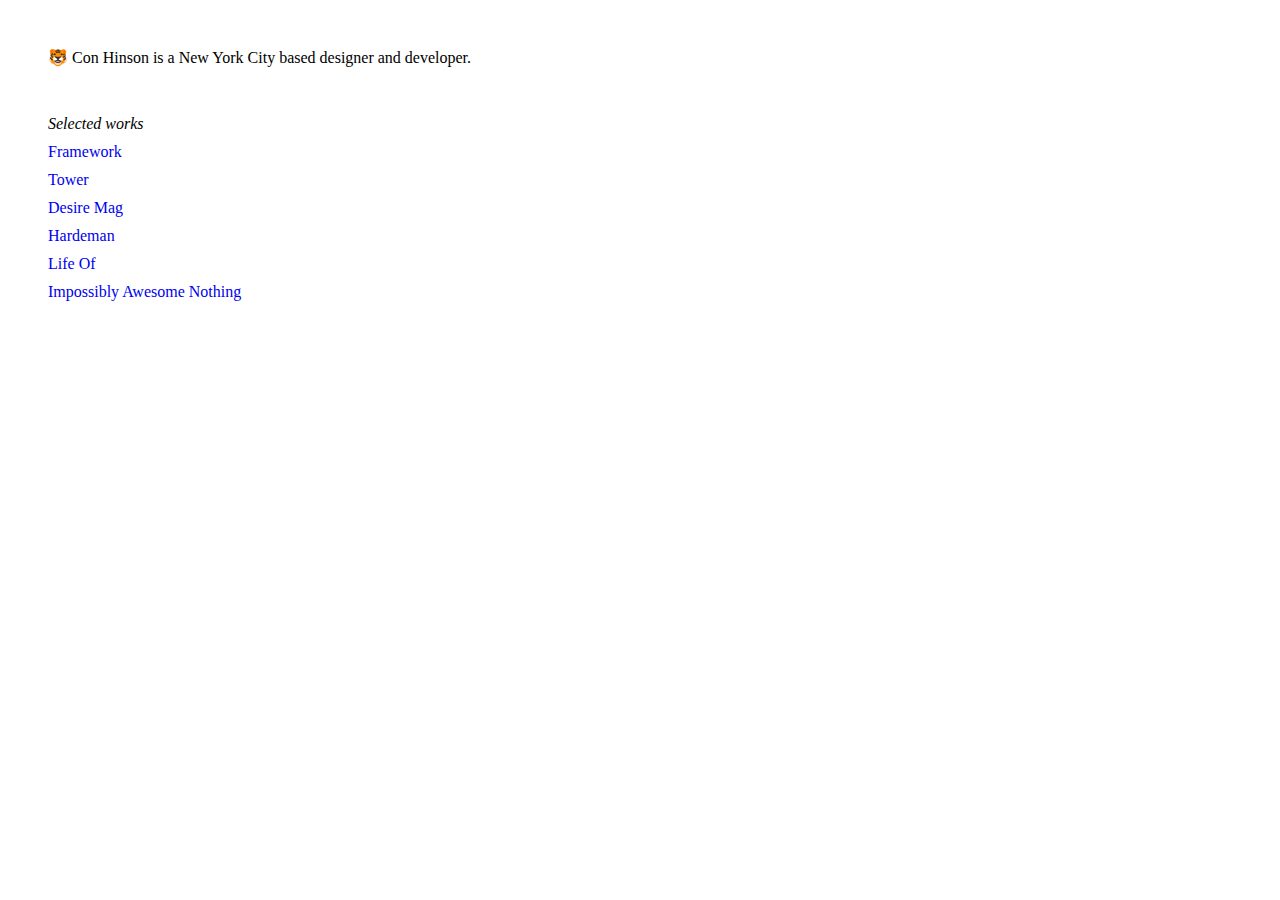
==== index.html @ 10f0d6cd "Trying to commit changes via ssh" ====
<!DOCTYPE html>
<html lang="en">
<head>
    <meta charset="UTF-8">
    <meta name="viewport" content="width=device-width, initial-scale=1.0">
    <title>nervous.works</title>
    <link rel="stylesheet" href="styles.css">
</head>
<body>
    <div class="wrapper">
        <header>
            <p class="bio">🐯 Con Hinson is a New York City based designer and developer.</p>
        </header>
        <main>
            <section class="projects">
                <p><em> Selected works </em></p>
                <ul>
                    <li>
                        <a href="#" class="project-link" 
                           data-images='["images/fw1.png", "images/fw2.png", "images/fw3.png", "images/fw4.png"]' 
                           data-descriptions='["Art direction for NY bass + drum label Framework", "Additional project description."]'>
                            Framework
                        </a>
                    </li>
                    <li>
                        <a href="#" class="project-link" 
                           data-images='["images/twr1.png", "images/twr2.png", "images/twr3.png", "images/twr4.png"]' 
                           data-descriptions='["Description for Tower project.", "Another detail about Tower."]'>
                            Tower
                        </a>
                    </li>
                    <li>
                        <a href="#" class="project-link" 
                           data-images='["images/des1.png", "images/des2.png", "images/des3.png"]' 
                           data-descriptions='["Description for Desire Mag project.", "Further details about Desire Mag."]'>
                            Desire Mag
                        </a>
                    </li>
                    <li>
                        <a href="#" class="project-link" 
                           data-images='["images/hm1.jpg", "images/hm2.jpg", "images/hm3.jpg", "images/hm4.jpg", "images/hm5.jpg"]' 
                           data-descriptions='["Description for Hardeman project.", "Additional details for Hardeman."]'>
                            Hardeman
                        </a>
                    </li>
                    <li>
                        <a href="#" class="project-link" 
                           data-images='["images/lo1.png"]' 
                           data-descriptions='["Description for Life Of project.", "More details on Life Of."]'>
                            Life Of
                        </a>
                    </li>
                    <li>
                        <a href="#" class="project-link" 
                           data-images='["images/ian1.png", "images/ian2.png", "images/ian3.png"]' 
                           data-descriptions='["Description for Impossibly Awesome Nothing project.", "Further details about Impossibly Awesome Nothing."]'>
                            Impossibly Awesome Nothing
                        </a>
                    </li>
                </ul>
            </section>
            <section class="image" id="projectImageContainer" style="display:none;"></section>
            <section class="description" id="projectDescriptionContainer" style="display:none;"></section>
        </main>
    </div>
    <script src="scripts.js"></script>
</body>
</html>
---- styles.css ----
html {
  box-sizing: border-box;
  font-size: 16px;
}

*, *:before, *:after {
  box-sizing: inherit;
}

body, h1, h2, h3, h4, h5, h6, p, ol, ul {
  margin: 0;
  padding: 0;
  font-weight: normal;
}

ol, ul {
  list-style: none;
}

img {
  max-width: 100%;
  height: auto;
}

//end reset

body {
    font-family: Georgia, 'Times New Roman', Times, serif;
    line-height: 1.6;
    color: #333;
}

.wrapper {
    display: flex;
    flex-direction: column;
    padding: 3em;
    height: 100vh;
}

header {
  width: 50%;
  margin-bottom: 3em;
}

header, main, footer {
    text-align: left;
}

main {
  display: grid;
  grid-template-columns: 1fr 2fr 1fr;
  justify-content: space-between;
  width: 100%;
  height: 100%;
}

.image {
  align-self: center;
}

img {
  padding: 1.5em;
}

.description {
  font-variant: small-caps;
  text-align: right;
  padding: 3em;
  align-self: flex-start;
}



h1 {
    margin: 0;
    font-size: 2em;
}

.io {
    font-size: 1em;
}

h2 {
    margin-top: 20px;
}

hr {
  border-top: 3px dotted;  
}


.projects ul {
    margin-bottom: 3em;
    list-style-type: none;
    padding: 0;
}

.projects li {
    margin: 10px 0;
}

.project-link {
    color: #0000EE; /* Default link color */
    text-decoration: none;
}

.project-link:hover {
    text-decoration: underline;
}

footer {
  align-self: end;
}
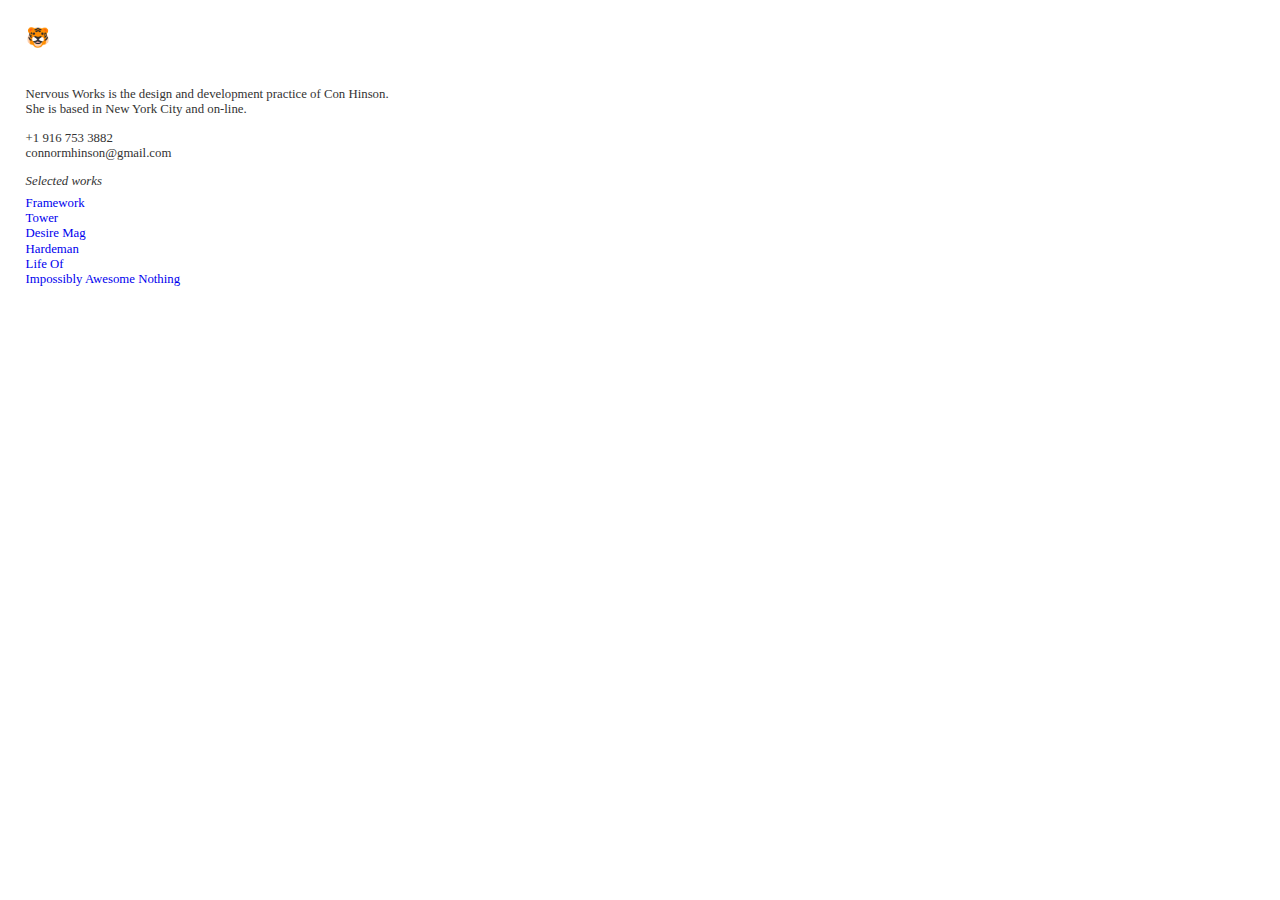
==== commit de296f75: "Fixed site" ====
--- a/index.html
+++ b/index.html
@@ -7,63 +7,51 @@
     <link rel="stylesheet" href="styles.css">
 </head>
 <body>
-    <div class="wrapper">
         <header>
-            <p class="bio">🐯 Con Hinson is a New York City based designer and developer.</p>
+            <p class="tiger"><a href="https://nervous.works">🐯</a></p>
+            <p class="bio">Nervous Works is the design and development practice of Con Hinson. She is based in New York City and on-line.</p>
+                <ul class="contact">
+                    <li>+1 916 753 3882</li>
+                    <li>connormhinson@gmail.com</li>
+                </ul>
         </header>
         <main>
             <section class="projects">
-                <p><em> Selected works </em></p>
+                <p class="selected-works"><em> Selected works </em></p>
                 <ul>
                     <li>
-                        <a href="#" class="project-link" 
-                           data-images='["images/fw1.png", "images/fw2.png", "images/fw3.png", "images/fw4.png"]' 
-                           data-descriptions='["Art direction for NY bass + drum label Framework", "Additional project description."]'>
+                        <a href="pages/framework.html" class="project-link"> 
                             Framework
                         </a>
                     </li>
                     <li>
-                        <a href="#" class="project-link" 
-                           data-images='["images/twr1.png", "images/twr2.png", "images/twr3.png", "images/twr4.png"]' 
-                           data-descriptions='["Description for Tower project.", "Another detail about Tower."]'>
+                        <a href="pages/tower.html" class="project-link"> 
                             Tower
                         </a>
                     </li>
                     <li>
-                        <a href="#" class="project-link" 
-                           data-images='["images/des1.png", "images/des2.png", "images/des3.png"]' 
-                           data-descriptions='["Description for Desire Mag project.", "Further details about Desire Mag."]'>
+                        <a href="pages/desire.html" class="project-link"> 
                             Desire Mag
                         </a>
                     </li>
                     <li>
-                        <a href="#" class="project-link" 
-                           data-images='["images/hm1.jpg", "images/hm2.jpg", "images/hm3.jpg", "images/hm4.jpg", "images/hm5.jpg"]' 
-                           data-descriptions='["Description for Hardeman project.", "Additional details for Hardeman."]'>
+                        <a href="pages/hardeman.html" class="project-link"> 
                             Hardeman
                         </a>
                     </li>
                     <li>
-                        <a href="#" class="project-link" 
-                           data-images='["images/lo1.png"]' 
-                           data-descriptions='["Description for Life Of project.", "More details on Life Of."]'>
+                        <a href="pages/lifeof.html" class="project-link"> 
                             Life Of
                         </a>
                     </li>
                     <li>
-                        <a href="#" class="project-link" 
-                           data-images='["images/ian1.png", "images/ian2.png", "images/ian3.png"]' 
-                           data-descriptions='["Description for Impossibly Awesome Nothing project.", "Further details about Impossibly Awesome Nothing."]'>
+                        <a href="pages/ian.html" class="project-link"> 
                             Impossibly Awesome Nothing
                         </a>
                     </li>
                 </ul>
             </section>
-            <section class="image" id="projectImageContainer" style="display:none;"></section>
-            <section class="description" id="projectDescriptionContainer" style="display:none;"></section>
         </main>
-    </div>
-    <script src="scripts.js"></script>
 </body>
 </html>
 
--- a/styles.css
+++ b/styles.css
@@ -1,116 +1,52 @@
-html {
+* {
   box-sizing: border-box;
-  font-size: 16px;
+  margin: 0;
+  padding: 0;
 }
 
 *, *:before, *:after {
   box-sizing: inherit;
 }
 
-body, h1, h2, h3, h4, h5, h6, p, ol, ul {
-  margin: 0;
-  padding: 0;
-  font-weight: normal;
+li, ol, ul {
+  list-style: none;
 }
 
-ol, ul {
-  list-style: none;
+a {
+  text-decoration: none;
 }
 
 img {
   max-width: 100%;
   height: auto;
+  padding-bottom: .5em;
 }
-
-//end reset
 
 body {
     font-family: Georgia, 'Times New Roman', Times, serif;
-    line-height: 1.6;
+    font-size: .8em;
     color: #333;
+    line-height: 1.2;
+    padding: 2em;
 }
 
-.wrapper {
-    display: flex;
-    flex-direction: column;
-    padding: 3em;
-    height: 100vh;
+main,
+header,
+footer {
+  width: 30em;
+  max-width:100%;
 }
 
-header {
-  width: 50%;
-  margin-bottom: 3em;
+.tiger {
+   font-size: 1.5em;
+   padding-bottom: 2em;
 }
 
-header, main, footer {
-    text-align: left;
+.bio,
+.contact {
+  padding-bottom: 1em;
 }
 
-main {
-  display: grid;
-  grid-template-columns: 1fr 2fr 1fr;
-  justify-content: space-between;
-  width: 100%;
-  height: 100%;
+.selected-works {
+  padding-bottom: .5em;
 }
-
-.image {
-  align-self: center;
-}
-
-img {
-  padding: 1.5em;
-}
-
-.description {
-  font-variant: small-caps;
-  text-align: right;
-  padding: 3em;
-  align-self: flex-start;
-}
-
-
-
-h1 {
-    margin: 0;
-    font-size: 2em;
-}
-
-.io {
-    font-size: 1em;
-}
-
-h2 {
-    margin-top: 20px;
-}
-
-hr {
-  border-top: 3px dotted;  
-}
-
-
-.projects ul {
-    margin-bottom: 3em;
-    list-style-type: none;
-    padding: 0;
-}
-
-.projects li {
-    margin: 10px 0;
-}
-
-.project-link {
-    color: #0000EE; /* Default link color */
-    text-decoration: none;
-}
-
-.project-link:hover {
-    text-decoration: underline;
-}
-
-footer {
-  align-self: end;
-}
-
-
-
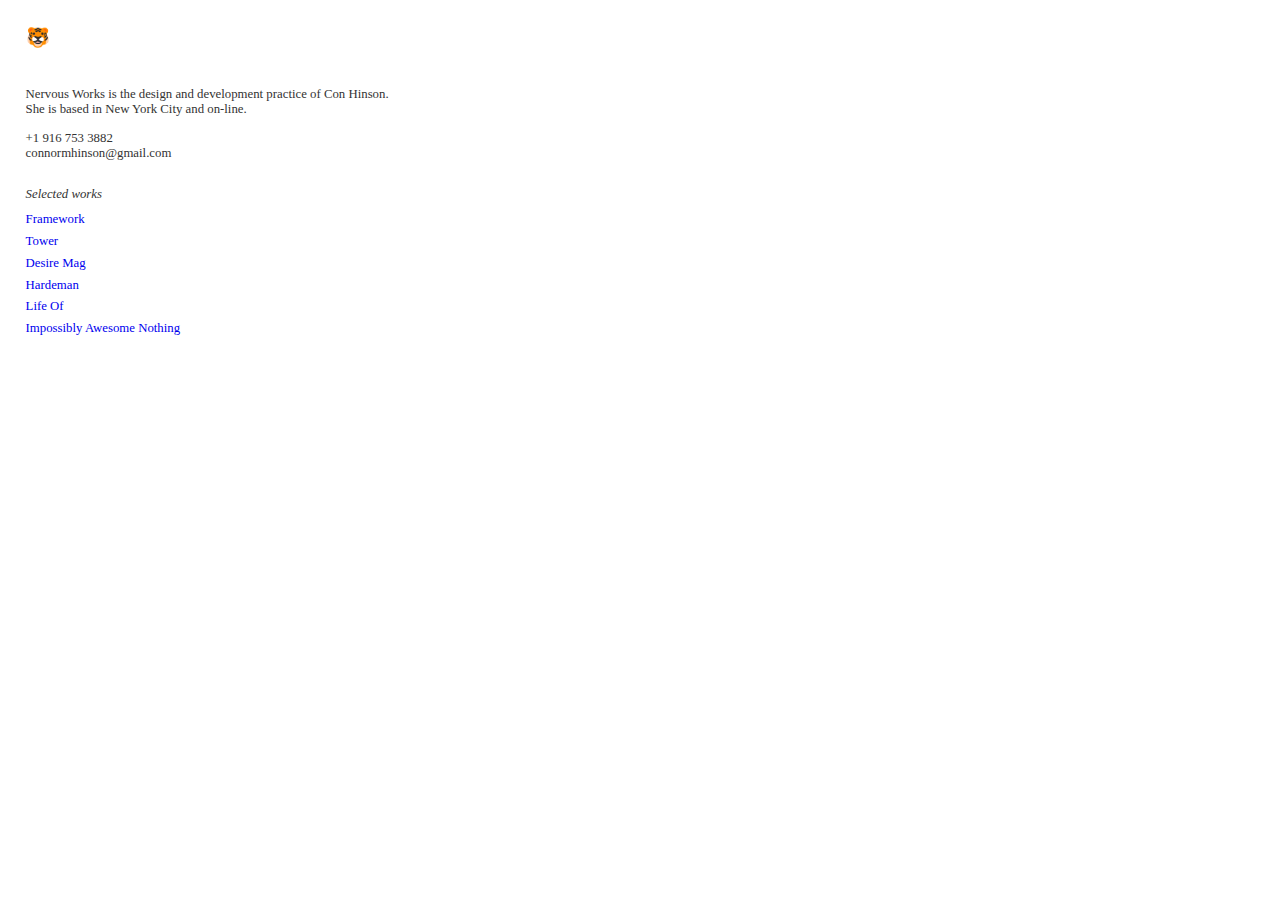
==== commit 9f143b3e: "Update index.html" ====
--- a/index.html
+++ b/index.html
@@ -4,6 +4,7 @@
     <meta charset="UTF-8">
     <meta name="viewport" content="width=device-width, initial-scale=1.0">
     <title>nervous.works</title>
+    <link rel="icon" type="image/x-icon" href="images/favicon.ico">
     <link rel="stylesheet" href="styles.css">
 </head>
 <body>
--- a/styles.css
+++ b/styles.css
@@ -37,16 +37,23 @@
   max-width:100%;
 }
 
+.projects ul li {
+  padding-bottom: .5em;
+}
+
 .tiger {
    font-size: 1.5em;
    padding-bottom: 2em;
 }
 
-.bio,
-.contact {
+.bio {
   padding-bottom: 1em;
 }
 
+.contact {
+  padding-bottom: 2em;
+}
+
 .selected-works {
-  padding-bottom: .5em;
+  padding-bottom: .8em;
 }
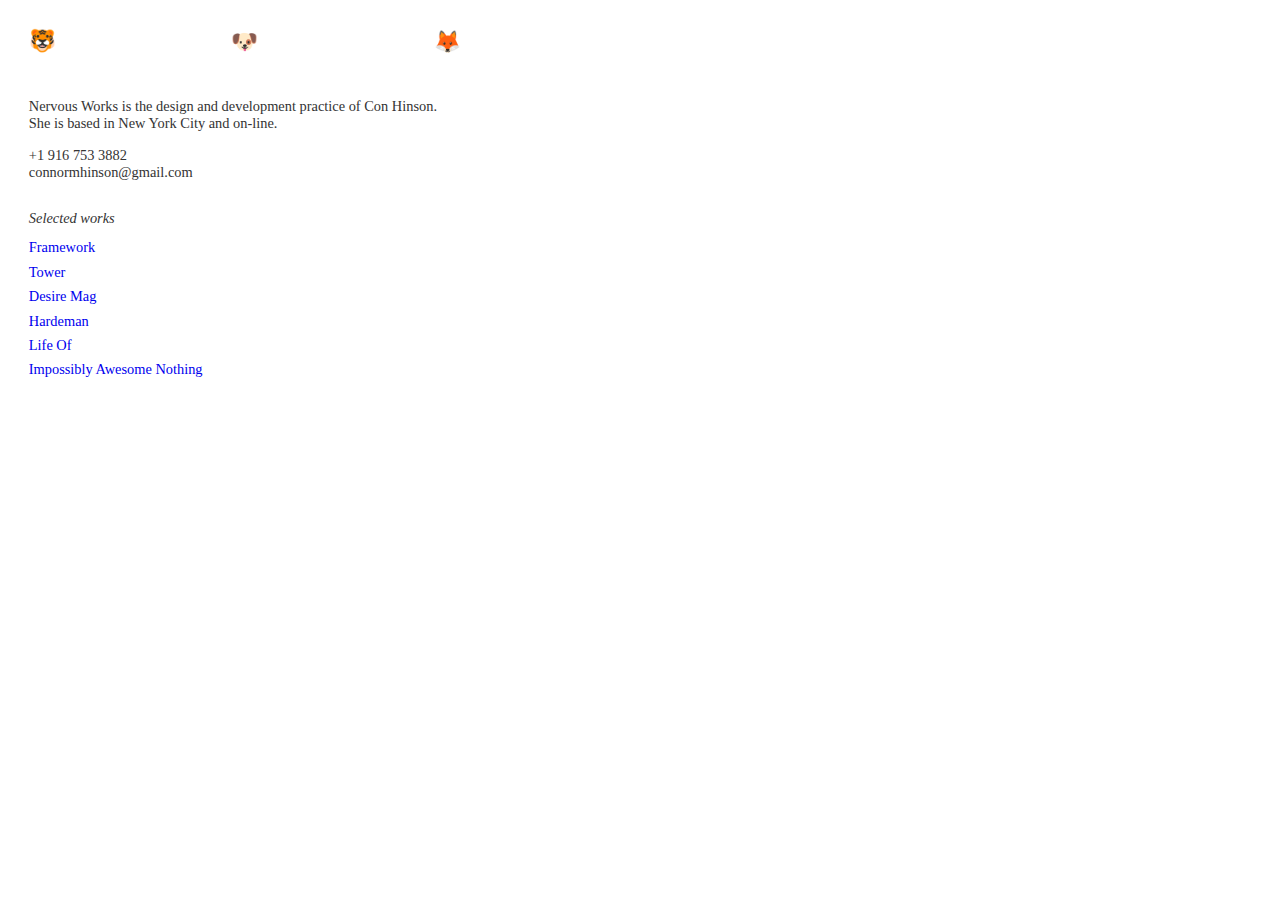
==== commit 242c21e1: "made things bigger, added fun emojis" ====
--- a/index.html
+++ b/index.html
@@ -9,7 +9,11 @@
 </head>
 <body>
         <header>
-            <p class="tiger"><a href="https://nervous.works">🐯</a></p>
+            <div class="emoji">
+                <a href="https://nervous.works">🐯</a>
+                <button class="randomize-button">🐶</button>
+                <button class="reset-button">🦊</button>
+            </div>
             <p class="bio">Nervous Works is the design and development practice of Con Hinson. She is based in New York City and on-line.</p>
                 <ul class="contact">
                     <li>+1 916 753 3882</li>
@@ -53,6 +57,7 @@
                 </ul>
             </section>
         </main>
+        <script src="scripts.js"></script>
 </body>
 </html>
 
--- a/styles.css
+++ b/styles.css
@@ -14,36 +14,51 @@
 
 a {
   text-decoration: none;
+  color: #0000EE;
 }
 
 img {
   max-width: 100%;
   height: auto;
-  padding-bottom: .5em;
+  margin-bottom: 2em;
 }
 
 body {
     font-family: Georgia, 'Times New Roman', Times, serif;
-    font-size: .8em;
+    font-size: .9em;
     color: #333;
     line-height: 1.2;
     padding: 2em;
 }
 
-main,
 header,
 footer {
   width: 30em;
   max-width:100%;
 }
 
+main {
+  width:  90em;
+  max-width: 100%;
+}
+
 .projects ul li {
   padding-bottom: .5em;
 }
 
-.tiger {
-   font-size: 1.5em;
-   padding-bottom: 2em;
+.emoji {
+  display: flex;
+  flex-direction: row;
+  justify-content: space-between;
+  font-size: 1.5em;
+  padding-bottom: 2em;
+}
+
+.randomize-button, .reset-button{
+  font-size: 1em;
+  cursor: pointer;
+  border: none;
+  background: transparent;
 }
 
 .bio {
